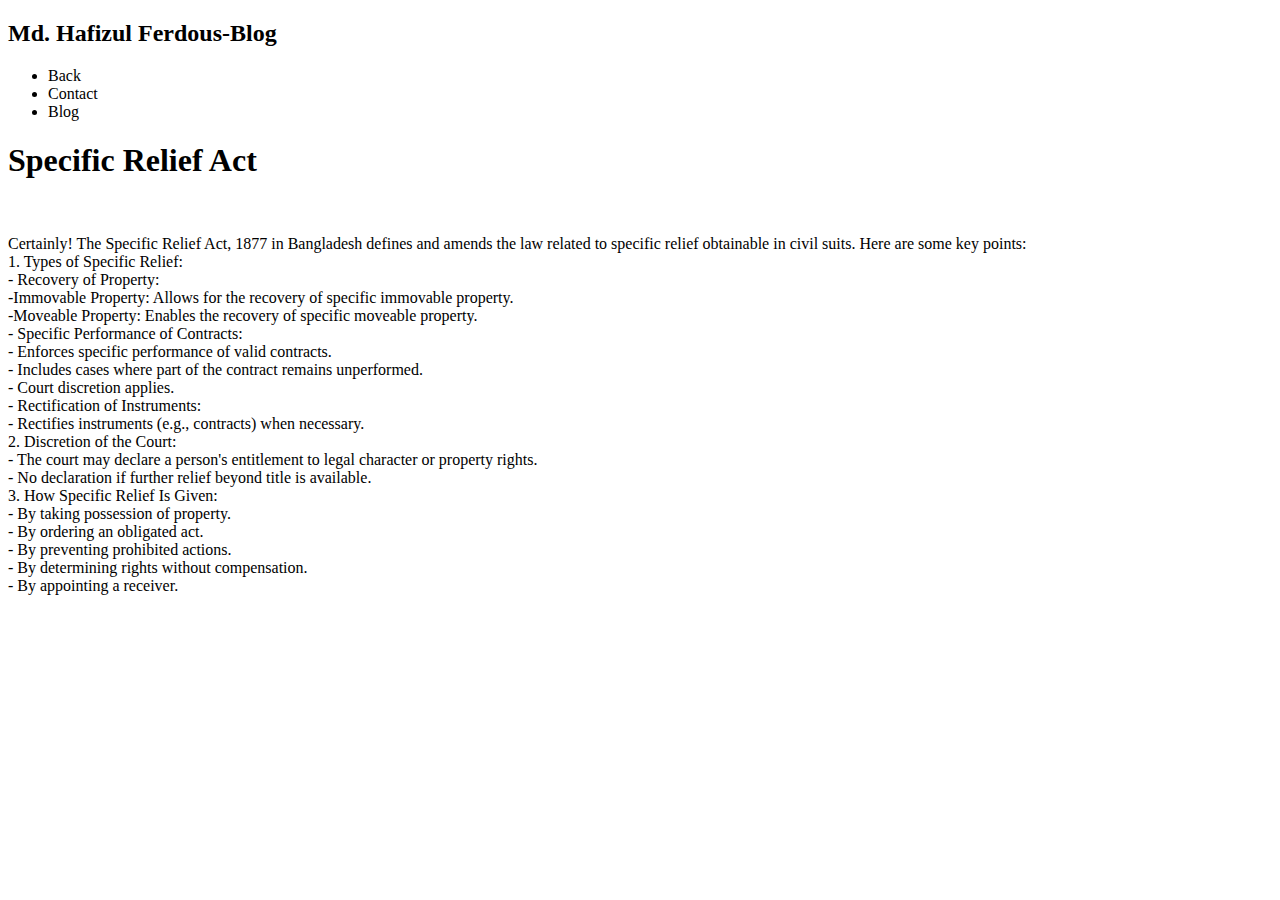
==== blog.html @ 61363d08 "Add files via upload" ====
<!DOCTYPE html>
<html>
<head>
    <title>My website</title>
<link rel="stylesheet" type="text/css" href="C:\Users\admin\OneDrive\Desktop\hafizul\style.css">
    
    

</head>
<body>
    <section id="ss1">
        <section id="ll"> 
            <h2>Md. Hafizul Ferdous-Blog</h2>
             </section>
        <section id="sss">
            <ul>
                <li><a>Back</a></li>
                <li><a>Contact</a></li>
                <li><a>Blog</a></li>
    
            </ul>

        </section>




</section>





<section id="si">
    <section id="s3">
        <h1>Specific Relief Act</h1>
        <br/>
       
        </section>
        <section id="oo">
            <p>Certainly! The Specific Relief Act, 1877 in Bangladesh defines and amends the law related to specific relief obtainable in civil suits. Here are some key points: <br/>

                1. Types of Specific Relief:<br/>
                   - Recovery of Property:<br/>
                     -Immovable Property: Allows for the recovery of specific immovable property.<br/>
                     -Moveable Property: Enables the recovery of specific moveable property.<br/>
                   - Specific Performance of Contracts:<br/>
                     - Enforces specific performance of valid contracts.<br/>
                     - Includes cases where part of the contract remains unperformed.<br/>
                     - Court discretion applies.<br/>
                   - Rectification of Instruments:<br/>
                     - Rectifies instruments (e.g., contracts) when necessary.<br/>
                
                2. Discretion of the Court:<br/>
                   - The court may declare a person's entitlement to legal character or property rights.<br/>
                   - No declaration if further relief beyond title is available.<br/>
                
                3. How Specific Relief Is Given:<br/>
                   - By taking possession of property.<br/>
                   - By ordering an obligated act.<br/>
                   - By preventing prohibited actions.<br/>
                   - By determining rights without compensation.<br/>
                   - By appointing a receiver.<br/>
                
               
        </section>
   
    
    </section>
    
   

</body>
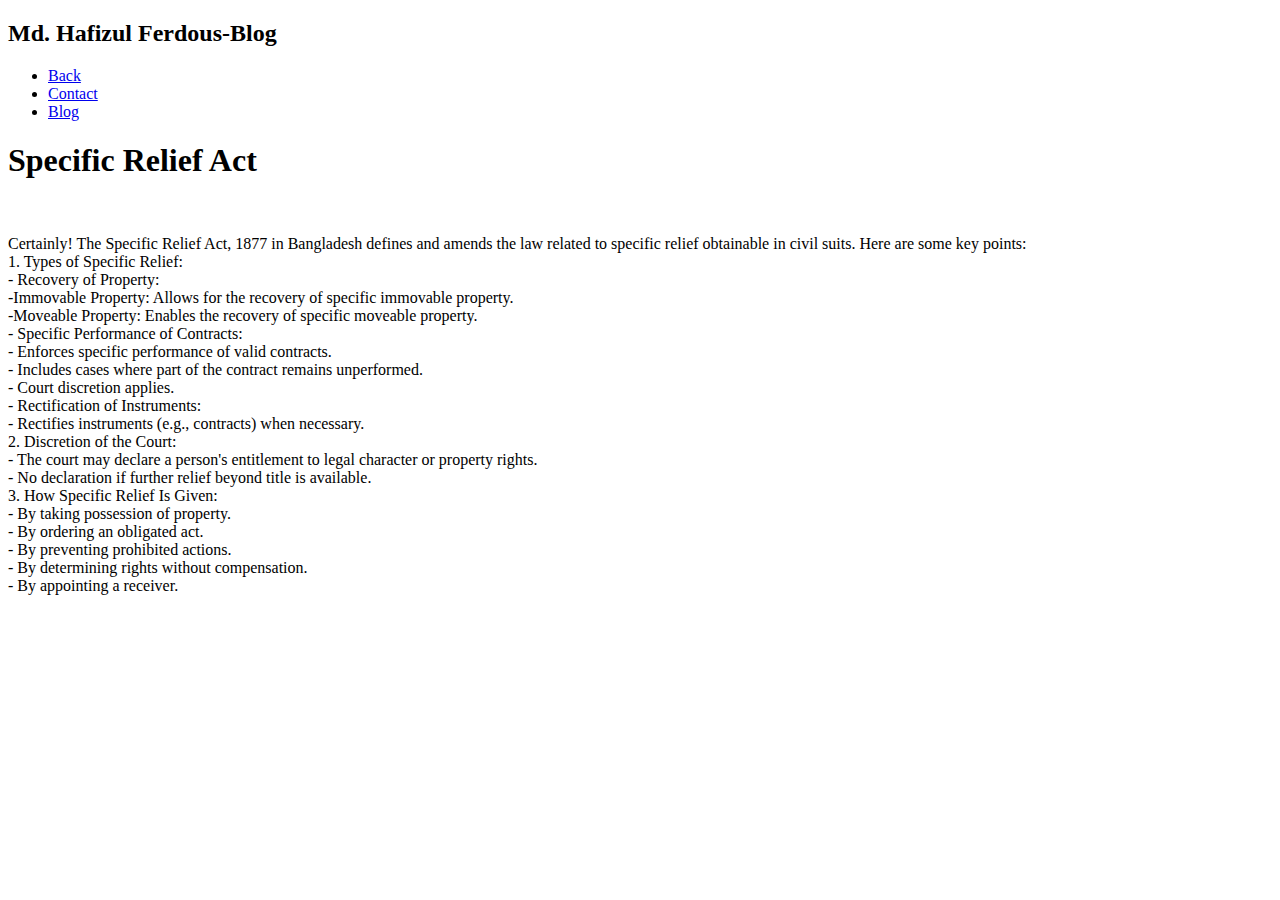
==== commit a6c3495f: "Update blog.html" ====
--- a/blog.html
+++ b/blog.html
@@ -2,7 +2,7 @@
 <html>
 <head>
     <title>My website</title>
-<link rel="stylesheet" type="text/css" href="C:\Users\admin\OneDrive\Desktop\hafizul\style.css">
+<link rel="stylesheet" type="style.css">
     
     
 
@@ -14,9 +14,9 @@
              </section>
         <section id="sss">
             <ul>
-                <li><a>Back</a></li>
-                <li><a>Contact</a></li>
-                <li><a>Blog</a></li>
+                <li><a href="index.html">Back</a></li>
+                <li><a href="cont.html">Contact</a></li>
+                <li><a href="blog.html">Blog</a></li>
     
             </ul>
 
@@ -70,4 +70,4 @@
     
    
 
-</body>+</body>
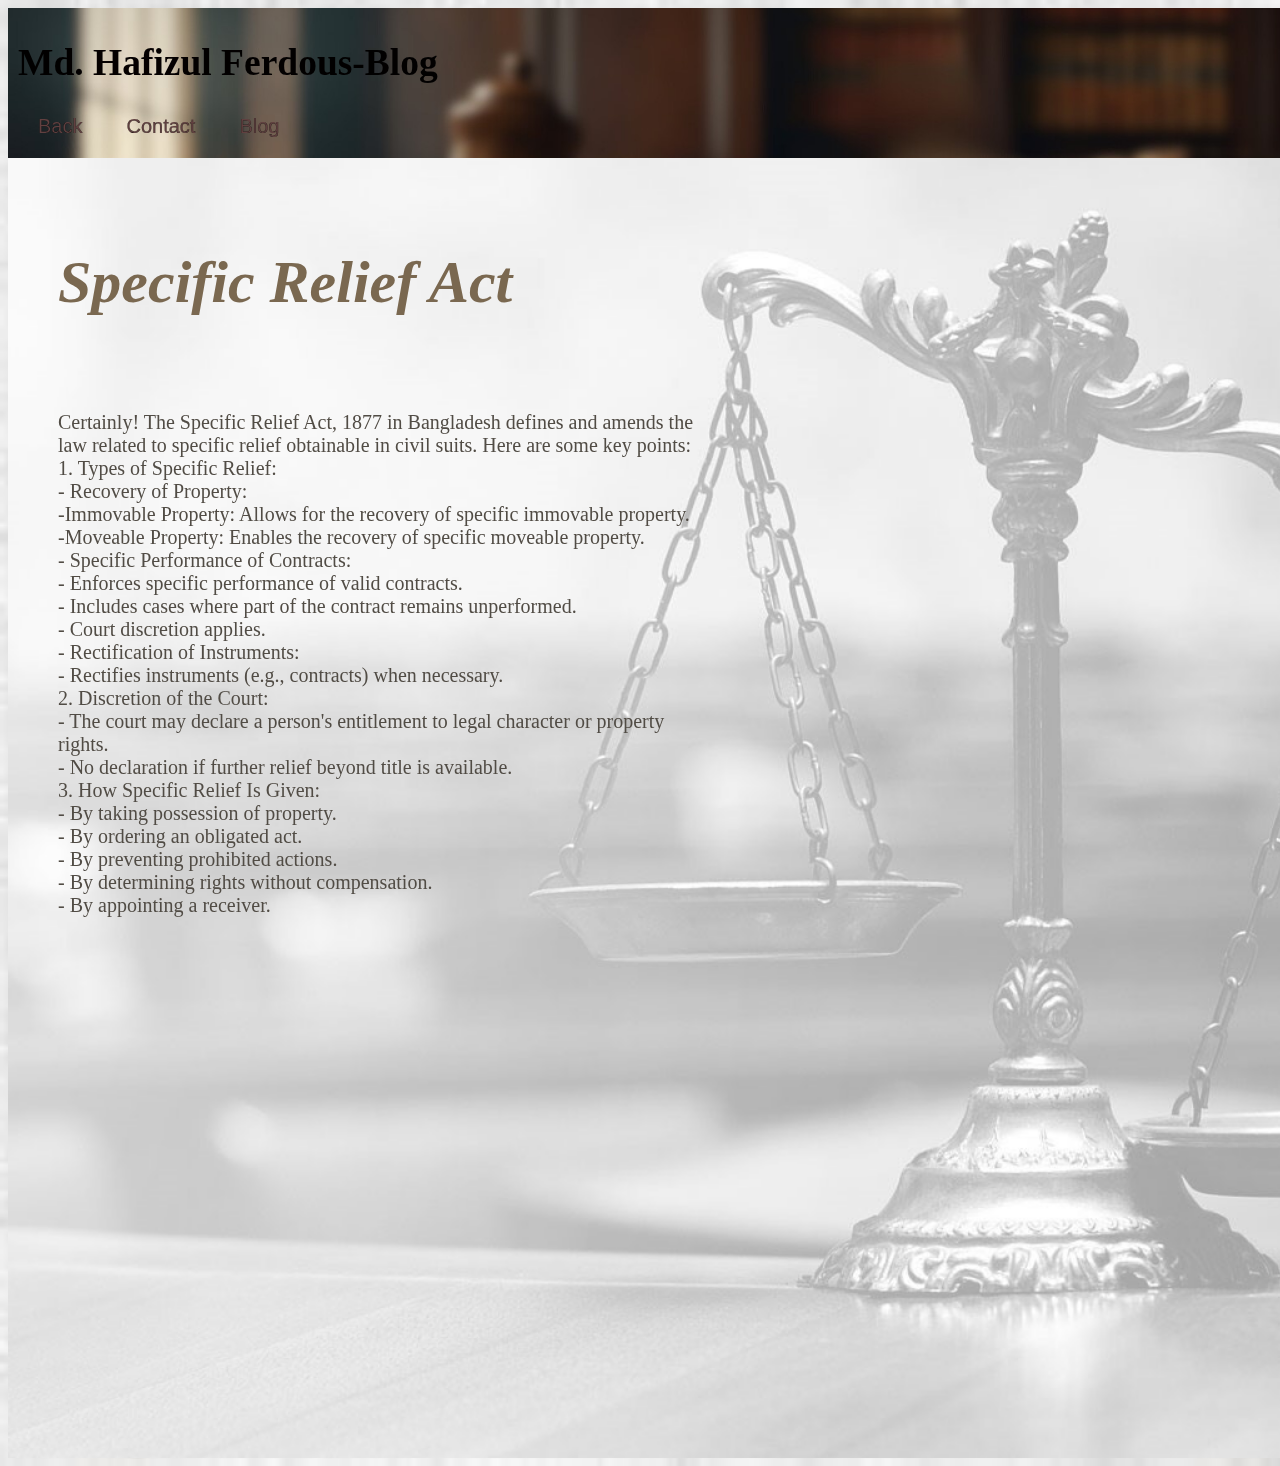
==== commit c81d0299: "Update blog.html" ====
--- a/blog.html
+++ b/blog.html
@@ -2,7 +2,7 @@
 <html>
 <head>
     <title>My website</title>
-<link rel="stylesheet" type="style.css">
+<link rel="stylesheet" type="text/css" href="style.css">
     
     
 
--- a/style.css
+++ b/style.css
@@ -0,0 +1,158 @@
+body{
+    background-image: url("./img/th.jpg");
+    background-repeat: no-repeat ;
+    background-size: cover;
+    
+
+}
+
+
+#ss{
+    background-image: url("./img/f8f3ca95-7ef7-45fa-9959-06318f34a035.jpg");
+    height:350px;
+    width: 1600px;
+    background-repeat: no-repeat ;
+    background-size: cover;
+    
+}
+#ll{
+color: #050000;
+font-family: "Playfair Display", serif;
+font-size: 25px;
+ top: 10%;
+mix-blend-mode: multiply; 
+padding-top: 2px;
+padding-right: 10px;
+padding-left: 10px;
+padding-bottom: .1px;
+margin: 0px;
+}
+#sss ul{
+  padding-top: .1px;
+  padding-bottom: 1px;
+  padding-left:10px;
+  padding-right: 10px;
+  list-style: none;
+  margin: 0px;
+  text-align:left;
+}
+#sss li{
+    display: inline;
+}
+#sss a {
+    color: rgb(97, 64, 64);
+		text-decoration: none ;
+        font-family: Arial, Helvetica, sans-serif;
+        stroke: black;
+        stroke-width: 20%;
+        -webkit-text-stroke: .2px black;
+
+		font-size: 20px;
+		padding: 20px;
+        cursor: pointer;
+}
+#si{
+    background-image: url("./img/law-background.jpg");
+    background-size: cover;
+    background-repeat: no-repeat;
+    height: 1300px;
+    width: 1600px;
+}
+#ad{
+    font-family:Cambria, Cochin, Georgia, Times, 'Times New Roman', serif;
+    font-size: 30px;
+    text-align: center;
+    font-style: italic;
+    color: rgb(124, 90, 46);
+}
+#s3{
+    font-family:Cambria, Cochin, Georgia, Times, 'Times New Roman', serif;
+    font-size: 30px;
+    text-align: left;
+    font-style: italic;
+    color: rgb(122, 104, 80);
+    padding-top: 50px;
+    padding-left: 50px;
+    padding-bottom: 0px;
+    padding-right: 50px;
+    top: 20%
+    
+
+}
+#oo{
+    font-family:Cambria, Cochin, Georgia, Times, 'Times New Roman', serif;
+    font-size: 20px;
+    text-align: left;
+    font-style: normal;
+    color: rgb(81, 76, 69);
+    padding-top: 0px;
+    padding-left: 50px;
+    padding-bottom: 50px;
+    padding-right: 50px;
+    
+    display: grid;
+    float: left;
+    width: 40%;
+    margin: 0px;
+}
+
+#oo1{
+    font-family:Cambria, Cochin, Georgia, Times, 'Times New Roman', serif;
+    font-size: 20px;
+    text-align: left;
+    font-style: normal;
+    color: rgb(81, 76, 69);
+    padding-top: 0px;
+    padding-left: 50px;
+    padding-bottom: 50px;
+    padding-right: 50px;
+    
+    display: grid;
+    float: left;
+    width: 50%;
+    margin: 0px;
+}
+
+#s31{
+    font-family:Cambria, Cochin, Georgia, Times, 'Times New Roman', serif;
+    font-size: 30px;
+    text-align: left;
+    font-style: italic;
+    color: rgb(122, 104, 80);
+    padding-top: 50px;
+    padding-left: 50px;
+    padding-bottom: 0px;
+    padding-right: 50px;
+    top: 20%
+}
+#ss1{
+    background-image: url("./img/f8f3ca95-7ef7-45fa-9959-06318f34a035.jpg");
+    height:150px;
+    width: 1600px;
+    background-repeat: no-repeat ;
+    background-size: cover;
+
+}
+#ii{
+    background-image: url("./img/WhatsApp Image 2024-07-31 at 16.58.35_51e2ebe5.jpg");
+    height:500px;
+    width: 500px;
+    background-repeat: no-repeat ;
+    background-size: cover;
+    display: block;
+    margin-left: 35%;
+}
+#ii1{
+    font-family:Cambria, Cochin, Georgia, Times, 'Times New Roman', serif;
+    font-size: 20px;
+    text-align: left;
+    font-style: normal;
+    color: rgb(122, 104, 80);
+    padding-top: 50px;
+    padding-left: 50px;
+    padding-bottom: 0px;
+    padding-right: 50px;
+    text-align: center;
+    top: 20%
+
+}
